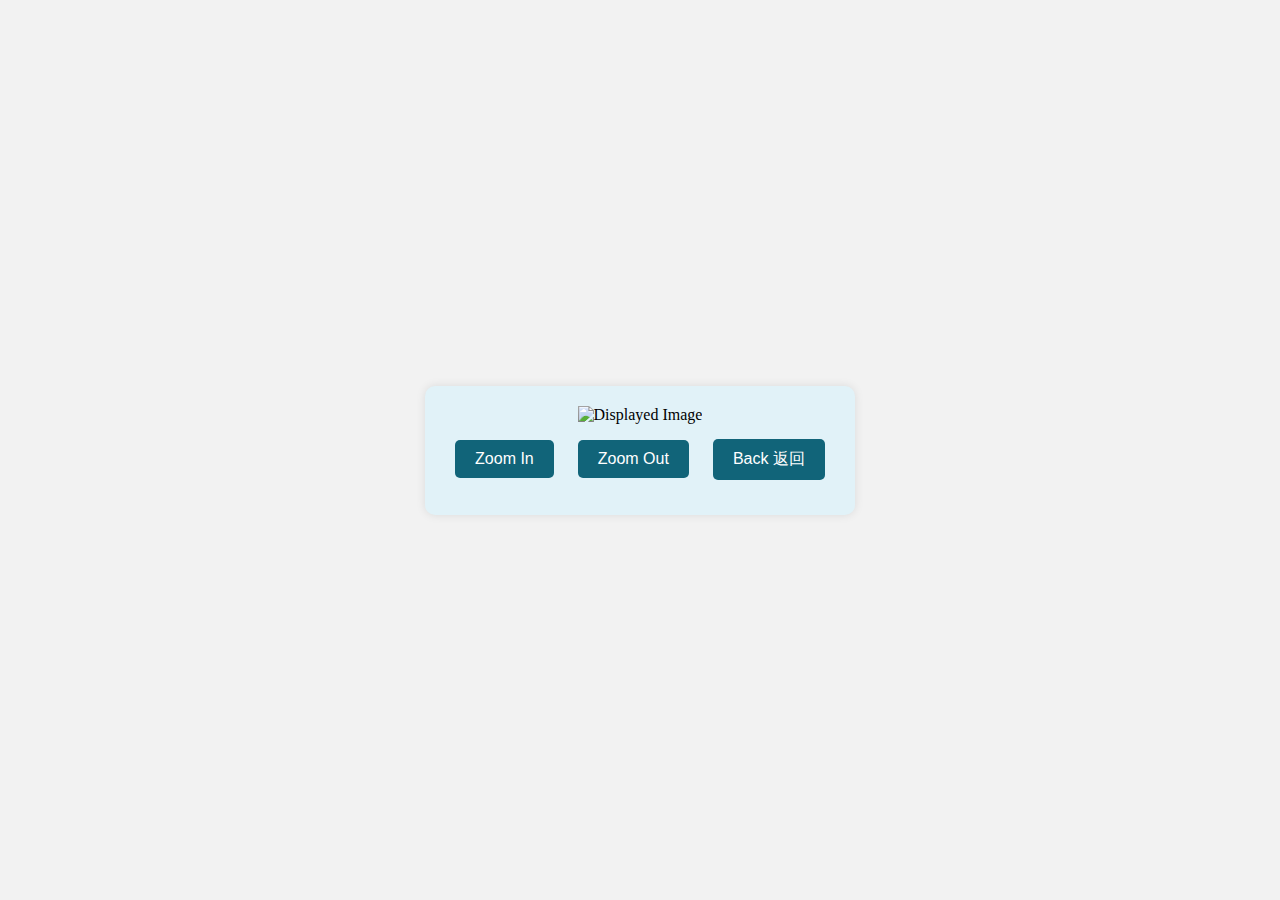
==== page1-1.html @ 06823af0 "Update html, css, style, fro zoom function" ====
<!DOCTYPE html>
<html lang="en">

<head>
    <meta charset="UTF-8">
    <meta name="viewport" content="width=device-width, initial-scale=1.0">
    <title>Image Display</title>
    <link rel="stylesheet" href="styles.css">
    <style>
        /* Add CSS for zoomed image */
        .image-container {
            text-align: center; /* Center the image horizontally */
            overflow: hidden; /* Hide overflow for zoom effect */
        }

        #displayedImage {
            max-width: 100%; /* Make the image responsive to screen size */
            height: auto; /* Maintain aspect ratio */
            transition: transform 0.3s ease; /* Add transition effect for smooth zooming */
        }

        /* Add styles for buttons */
        .zoomButton, .backButton {
            margin: 15px 10px; /* Add spacing between buttons */
            padding: 10px 20px; /* Set the padding to create a square button */
            background-color: #116479;
            color: white;
            border: none;
            border-radius: 5px;
            cursor: pointer;
            font-size: 16px;
            transition: background-color 0.3s ease;
        }

        .zoomButton:hover, .backButton:hover {
            transform: scale(1.1); /* Add a slight zoom effect on hover */
        }
    </style>
</head>

<body>
    <div class="container">
        <div class="content">
            <div class="image-container">
                <img id="displayedImage" src="" alt="Displayed Image">
            </div>
            <button class="zoomButton" id="zoomInButton">Zoom In</button>
            <button class="zoomButton" id="zoomOutButton">Zoom Out</button>
            <button class="backButton">Back 返回</button>
        </div>
    </div>
    <script src="script.js"></script>
</body>

</html>
---- styles.css ----
/* Reset default margin and padding for the body */
body {
    margin: 0;
    padding: 0;
    display: flex;
    justify-content: center;
    align-items: center;
    min-height: 100vh;
    background-color: #f2f2f2;
}

/* Center the content in a container */
.container {
    text-align: center;
    max-width: 600px;
    margin: 0 auto;
}

/* Style for the content section */
.content {
    background-color: rgb(225, 242, 248);
    padding: 20px;
    border-radius: 10px;
    box-shadow: 0 0 10px rgba(0, 0, 0, 0.1);
    width: 100%;
    box-sizing: border-box;
}



.logo {
    text-align: center;
    padding: 20px 0; /* Add padding to create space between logo and content */
    position: relative; /* Set position to relative */
    z-index: 2; /* Set a higher z-index to keep the logo above other elements */
}

.logo img {
    width: 200px; /* Set the width of your logo */
    height: auto; /* Maintain aspect ratio */
}


/* Additional styles for larger screens if needed */
@media (min-width: 768px) {
    .logo {
        padding: 30px 0; /* Adjust padding for larger screens */
    }

    .logo img {
        width: 200px; /* Adjust logo size for larger screens */
    }
}


/*#main-buttons-container {
    display: flex;
    flex-wrap: wrap;
    justify-content: center;
    max-width: 300px;
    margin: 0 auto;
}*/


/* Styles for the main buttons container */
#main-buttons-container {
    display: flex;
    flex-direction: column;
    align-items: center;
    margin-top: 20px; /* Add margin between content and buttons */
}




/* Button style for index.html */
.index-button {
    margin: 10px; /* Add spacing between buttons */
    padding: 10px 20px; /* Set the padding to create a small rectangular button */
    background-color: #3498db; /* Blue background color */
    color: white;
    border: none;
    border-radius: 5px;
    cursor: pointer;
    font-size: 16px;
    transition: background-color 0.3s ease;
}

.index-button:hover {
    background-color: #2980b9; /* Darker blue on hover */
}


/* Common button styles */
.button {
    margin: 15px 10px; /* Add spacing between buttons */
    padding: 10px 20px; /* Set the padding to create a square button */
    background-color: #116479;
    color: white;
    border: none;
    border-radius: 5px;
    cursor: pointer;
    display: inline-block;
    align-items: center;
    justify-content: center;
    max-width: 150px; /* Set maximum width for the button */
    /* height: 150px; Set the same height as the width to create a square button */
    box-sizing: border-box;
    text-decoration: none; /* Remove the underline style for anchor tags */
    text-align: center;  /*Center the text inside the button */
    /*word-wrap: break-word;  Allow words to be broken and wrap to the next line */
    line-height: 3; /* Adjust line height to reduce the gap between lines */
    overflow: hidden; /* Hide overflowing content */
    vertical-align: middle; /* Vertically align the button */
    white-space: pre-line; /* Allow text to wrap and break into multiple lines */
    font-size: 16px;
    transition: background-color 0.3s ease;
}

/* Optional: Add media queries for responsive design */

@media (min-width: 768px) {
    .button {
        /*max-width: 100%; /* Adjust maximum width for smaller screens */
        width: 150px; /* Adjust the width for larger screens if needed */
        height: 150px; /* Set the same height as the width for a square button */
    }
}


/*

.button {
    margin: 10px;
    padding: 20px;
    border: none;
    cursor: pointer;
    width: 150px;
    height: 150px;
    border-radius: 10px;
    text-align: center;
    line-height: 150px;
    font-size: 18px;
    transition: background-color 0.3s ease;
}*/

/* display image format */
.image-container {
    text-align: center; /* Center the image horizontally */
    /*overflow: hidden; /* Hide overflow for zoom effect */
}

#displayedImage {
    max-width: 100%; /* Make the image responsive to screen size */
    height: auto; /* Maintain aspect ratio */
    /*transition: transform 0.3s ease; /* Add transition effect for smooth zooming */
}



.button1 {
    background-color: #3498db;
    color: white;
}

.button2 {
    background-color: #2ecc71;
    color: white;
}

.button3 {
    background-color: #e74c3c;
    color: white;
}

.button4 {
    background-color: #f39c12;
    color: white;
}

.button:hover {
    transform: scale(1.1); /* Add a slight zoom effect on hover */
}




/* Additional styles for button2 */
#button2 {
    width: 200px;
    height: 80px;
    font-size: 18px;
    line-height: 80px;
}

#homeButton {
    margin-top: 20px; /* Add some space between the form button and other elements */
    padding: 15px 30px; /* Padding for the form button */
    background-color: #d3bb35; /* Green background color */
    color: #116479; /* White text color */
    border: none; /* Remove border */
    border-radius: 25px; /* Round the corners */
    cursor: pointer; /* Add a pointer cursor on hover */
    font-size: 16px; /* Font size for the form button */
    transition: background-color 0.3s ease; /* Smooth background color transition */

    /* Add hover effect */
    &:hover {
        background-color: #d3bb35; /* Darker green on hover */
    }

    /* Additional styles for larger screens if needed */
    @media (min-width: 768px) {
        font-size: 18px; /* Increase font size for larger screens */
        padding: 20px 40px; /* Adjust padding for larger screens */
    }
}

/* back button for page1-1.html */
#backButton {
    background-color: #3498db; /* Blue background color */
    color: white; /* White text color */
    border: none; /* Remove border */
    border-radius: 5px; /* Rounded corners */
    padding: 10px 20px; /* Add padding */
    cursor: pointer; /* Add a pointer cursor on hover */
    font-size: 16px; /* Font size */
    transition: background-color 0.3s ease; /* Smooth background color transition */

    /* Add hover effect */
    &:hover {
        background-color: #2980b9; /* Darker blue on hover */
    }
}


#formButton {
    margin-top: 20px; /* Add some space between the form button and other elements */
    padding: 10px 20px; /* Adjust padding for the form button */
    font-size: 14px; /* Reduce font size for the form button */
    border-radius: 10px; /* Optional: Round the corners */
    cursor: pointer; /* Add a pointer cursor on hover */
    background-color: #4CAF50; /* Green background color */
    color: white; /* White text color */
    border: none; /* Remove border */
    transition: background-color 0.3s ease; /* Smooth background color transition */

    /* Add hover effect */
    &:hover {
        background-color: #45a049; /* Darker green on hover */
    }

    /* Additional styles for larger screens if needed */
    @media (min-width: 768px) {
        font-size: 16px; /* Increase font size for larger screens */
        padding: 15px 30px; /* Adjust padding for larger screens */
    }
}

#googleButton {
    margin-top: 20px; /* Add some space between the form button and other elements */
    padding: 10px 20px; /* Adjust padding for the form button */
    font-size: 14px; /* Reduce font size for the form button */
    border-radius: 10px; /* Optional: Round the corners */
    cursor: pointer; /* Add a pointer cursor on hover */
    background-color: #4CAF50; /* Green background color */
    color: white; /* White text color */
    border: none; /* Remove border */
    transition: background-color 0.3s ease; /* Smooth background color transition */

    /* Add hover effect */
    &:hover {
        background-color: #45a049; /* Darker green on hover */
    }

    /* Additional styles for larger screens if needed */
    @media (min-width: 768px) {
        font-size: 16px; /* Increase font size for larger screens */
        padding: 15px 30px; /* Adjust padding for larger screens */
    }
}

#suggestButton {
    margin-top: 20px; /* Add some space between the form button and other elements */
    padding: 10px 20px; /* Adjust padding for the form button */
    font-size: 14px; /* Reduce font size for the form button */
    border-radius: 10px; /* Optional: Round the corners */
    cursor: pointer; /* Add a pointer cursor on hover */
    background-color: #4CAF50; /* Green background color */
    color: white; /* White text color */
    border: none; /* Remove border */
    transition: background-color 0.3s ease; /* Smooth background color transition */

    /* Add hover effect */
    &:hover {
        background-color: #45a049; /* Darker green on hover */
    }

    /* Additional styles for larger screens if needed */
    @media (min-width: 768px) {
        font-size: 16px; /* Increase font size for larger screens */
        padding: 15px 30px; /* Adjust padding for larger screens */
    }
}



.button-container {
    position: relative; /* Set position to relative for the button container */
    z-index: 1; /* Set a lower z-index than the logo to keep buttons below the logo */
}


.title-container {
    margin-bottom: 20px; /* Add margin between the titles and the button */
}

.slideshow-container {
    max-width: 100%;
    position: relative;
    margin: auto;
    margin-top: 20px; /* Add margin between the titles and the slideshow */
}





.mySlides {
    display: none;
}

.mySlides img {
    width: 100%;
    height: auto;
}

#homeButton {
    margin-top: 20px;
    padding: 15px 30px;
    background-color: #d3bb35;
    color: #116479;
    border: none;
    border-radius: 25px;
    cursor: pointer;
    font-size: 16px;
    transition: background-color 0.3s ease;
}

#homeButton:hover {
    background-color: #d3bb35;
}

.button {
    margin: 15px 10px;
    padding: 10px 20px;
    background-color: #116479;
    color: white;
    border: none;
    border-radius: 5px;
    cursor: pointer;
    font-size: 16px;
    transition: background-color 0.3s ease;
}

.button:hover {
    transform: scale(1.1);
}
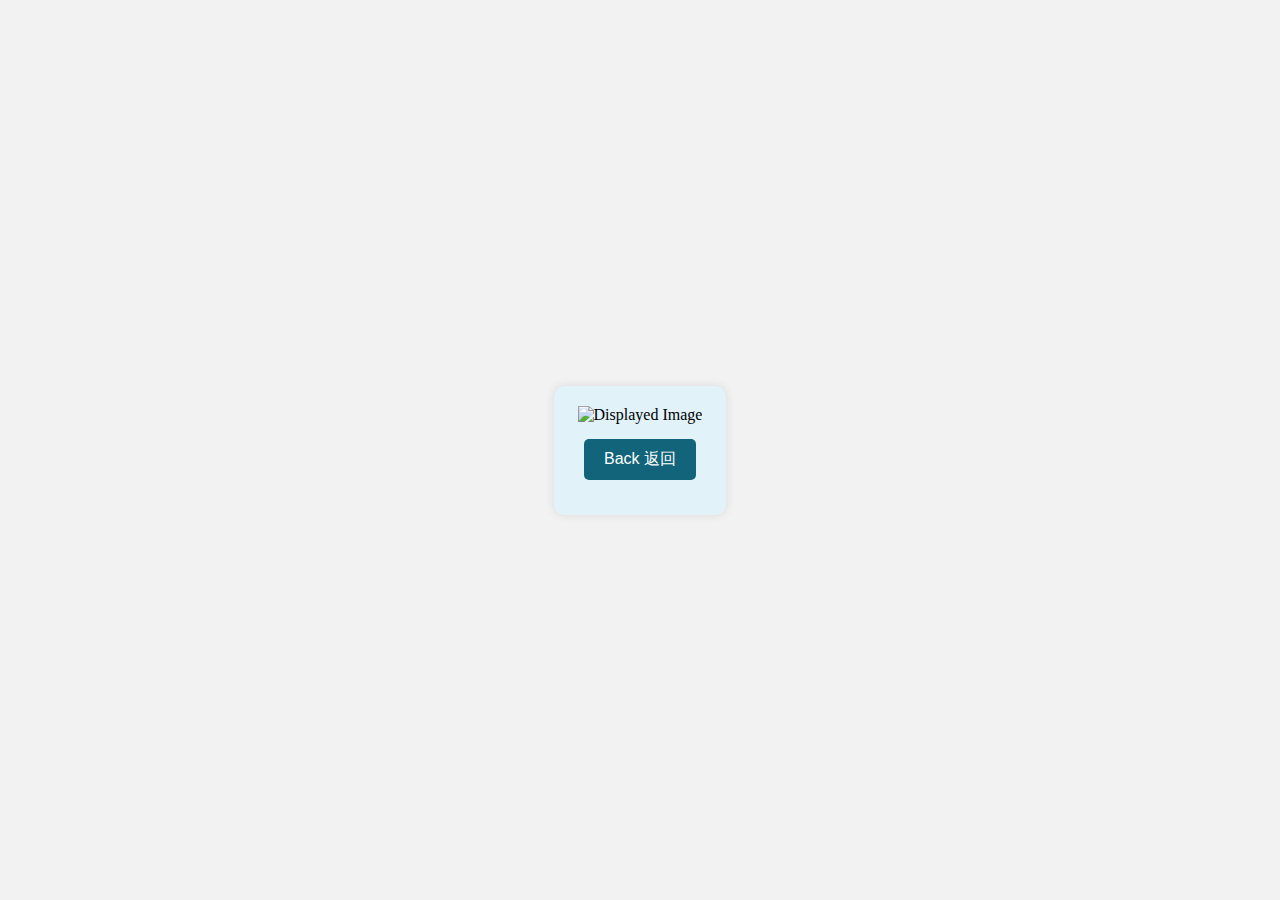
==== commit dafc8716: "Update script & html" ====
--- a/page1-1.html
+++ b/page1-1.html
@@ -36,6 +36,7 @@
             transform: scale(1.1); /* Add a slight zoom effect on hover */
         }
     </style>
+    <script src="script.js"></script>
 </head>
 
 <body>
@@ -44,12 +45,12 @@
             <div class="image-container">
                 <img id="displayedImage" src="" alt="Displayed Image">
             </div>
-            <button class="zoomButton" id="zoomInButton">Zoom In</button>
-            <button class="zoomButton" id="zoomOutButton">Zoom Out</button>
+
             <button class="backButton">Back 返回</button>
         </div>
     </div>
-    <script src="script.js"></script>
+    
+    <script src="gesture.js"></script>
 </body>
 
 </html>
--- a/styles.css
+++ b/styles.css
@@ -27,7 +27,6 @@
 }
 
 
-
 .logo {
     text-align: center;
     padding: 20px 0; /* Add padding to create space between logo and content */
@@ -71,8 +70,6 @@
 }
 
 
-
-
 /* Button style for index.html */
 .index-button {
     margin: 10px; /* Add spacing between buttons */
@@ -89,6 +86,103 @@
 .index-button:hover {
     background-color: #2980b9; /* Darker blue on hover */
 }
+
+
+/* Popup container */
+.popup {
+    position: relative;
+    display: inline-block;
+    cursor: pointer;
+  }
+  
+  /* The actual popup (appears on top) */
+  .popup .popuptext {
+    visibility: hidden;
+    width: 160px;
+    background-color: #555;
+    color: #fff;
+    text-align: center;
+    border-radius: 6px;
+    padding: 8px 0;
+    position: absolute;
+    z-index: 1;
+    bottom: 125%;
+    left: 50%;
+    margin-left: -80px;
+  }
+  
+  /* Popup arrow */
+  .popup .popuptext::after {
+    content: "";
+    position: absolute;
+    top: 100%;
+    left: 50%;
+    margin-left: -5px;
+    border-width: 5px;
+    border-style: solid;
+    border-color: #555 transparent transparent transparent;
+  }
+  
+
+
+
+
+
+/* Smiley face */
+.popup .smiley-face {
+    width: 40px;
+    height: 20px;
+    background-color: yellow;
+    border-radius: 50%;
+    position: absolute;
+    bottom: 100%;
+    left: 50%;
+    transform: translateX(-50%);
+    display: flex;
+    align-items: center;
+    justify-content: space-between;
+}
+
+.popup .smiley-face .eye {
+    width: 10px;
+    height: 10px;
+    background-color: black;
+    border-radius: 50%;
+}
+
+.popup .smiley-face .mouth {
+    width: 20px;
+    height: 4px;
+    background-color: black;
+    border-radius: 50%;
+}
+
+
+
+
+
+  /* Toggle this class when clicking on the popup container (hide and show the popup) */
+  .popup .show {
+    visibility: visible;
+    -webkit-animation: fadeIn 1s;
+    animation: fadeIn 1s
+  }
+  
+
+  
+  /* Add animation (fade in the popup) */
+  @-webkit-keyframes fadeIn {
+    from {opacity: 0;}
+    to {opacity: 1;}
+  }
+  
+  @keyframes fadeIn {
+    from {opacity: 0;}
+    to {opacity:1 ;}
+  }
+
+
+
 
 
 /* Common button styles */
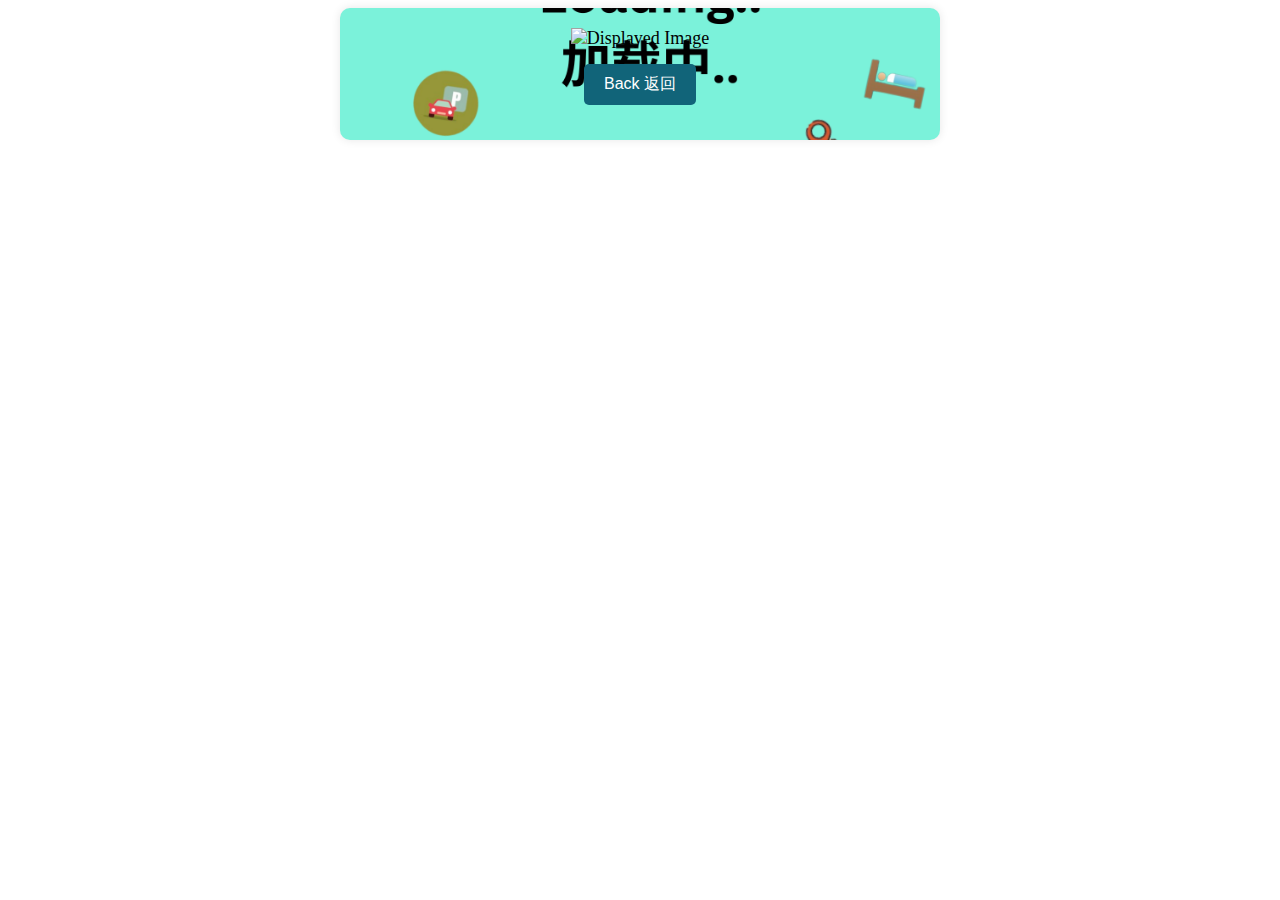
==== commit 674f6912: "Update new css file new iamage" ====
--- a/page1-1.html
+++ b/page1-1.html
@@ -5,7 +5,7 @@
     <meta charset="UTF-8">
     <meta name="viewport" content="width=device-width, initial-scale=1.0">
     <title>Image Display</title>
-    <link rel="stylesheet" href="styles.css">
+    <link rel="stylesheet" href="styleGuide-1.css">
     <style>
         /* Add CSS for zoomed image */
         .image-container {
--- a/styleGuide-1.css
+++ b/styleGuide-1.css
@@ -0,0 +1,155 @@
+
+/* Common button styles */
+.button {
+    margin: 15px 10px; /* Add spacing between buttons */
+    padding: 10px 20px; /* Set the padding to create a square button */
+    background-color: #116479;
+    color: white;
+    border: none;
+    border-radius: 5px;
+    cursor: pointer;
+    display: inline-block;
+    align-items: center;
+    justify-content: center;
+    width: 110px; /* Set maximum width for the button */
+    height: 120px; /* Set the same height as the width to create a square button */
+    box-sizing: border-box;
+    text-decoration: none; /* Remove the underline style for anchor tags */
+    text-align: center;  /*Center the text inside the button */
+    /*word-wrap: break-word;  Allow words to be broken and wrap to the next line */
+    line-height: 3; /* Adjust line height to reduce the gap between lines */
+    overflow: hidden; /* Hide overflowing content */
+    vertical-align: middle; /* Vertically align the button */
+    white-space: pre-line; /* Allow text to wrap and break into multiple lines */
+    font-size: 13px;
+    transition: background-color 0.3s ease;
+}
+
+/* Optional: Add media queries for responsive design */
+
+@media (min-width: 768px) {
+    .button {
+        /*max-width: 100%; /* Adjust maximum width for smaller screens */
+        width: 120px; /* Adjust the width for larger screens if needed */
+        height: 120px; /* Set the same height as the width for a square button */
+    }
+}
+
+
+/* Center the content in a container */
+.container {
+    text-align: center;
+    max-width: 600px;
+    margin: 0 auto;
+}
+
+
+/* Center the content in a container */
+.container {
+    text-align: center;
+    max-width: 600px;
+    margin: 0 auto;
+}
+
+/* Style for the content section */
+.content {
+    background-image: url('images/Copy of backgroundSecond.png'); /* Path to your background image */
+    background-size: cover;
+    background-repeat: no-repeat;
+    background-position: center center;
+    
+    background-color: rgb(123, 242, 218); /* tiffany green 123, 242, 218 */
+    padding: 20px;
+    border-radius: 10px;
+    box-shadow: 0 0 10px rgba(0, 0, 0, 0.1);
+    width: 100%;
+    box-sizing: border-box;
+}
+
+/* Add this CSS rule to set the maximum width for the content logo */
+.content img {
+    max-width: 100%; /* Set the maximum width to 100% of the parent container */
+    height: auto; /* Maintain aspect ratio */
+}
+
+
+/* Adjust the font size of headings and other text inside the .content div */
+.content {
+    font-size: 18px; /* Set the base font size for .content */
+}
+
+.content h1 {
+    font-size: 22px; /* Set the font size for <h1> inside .content */
+}
+
+.content h2 {
+    font-size: 22px; /* Set the font size for <h2> inside .content */
+}
+
+
+
+
+/* display image format */
+.image-container {
+    text-align: center; /* Center the image horizontally */
+    /*overflow: hidden; /* Hide overflow for zoom effect */
+}
+
+#displayedImage {
+    max-width: 100%; /* Make the image responsive to screen size */
+    height: auto; /* Maintain aspect ratio */
+    /*transition: transform 0.3s ease; /* Add transition effect for smooth zooming */
+}
+
+
+
+
+
+/* Additional styles for button2 */
+#button2 {
+    width: 200px;
+    height: 80px;
+    font-size: 18px;
+    line-height: 80px;
+}
+
+#homeButton {
+    margin-top: 20px; /* Add some space between the form button and other elements */
+    padding: 15px 30px; /* Padding for the form button */
+    background-color: #d3bb35; /* Green background color */
+    color: #116479; /* White text color */
+    border: none; /* Remove border */
+    border-radius: 25px; /* Round the corners */
+    cursor: pointer; /* Add a pointer cursor on hover */
+    font-size: 16px; /* Font size for the form button */
+    transition: background-color 0.3s ease; /* Smooth background color transition */
+
+    /* Add hover effect */
+    &:hover {
+        background-color: #d3bb35; /* Darker green on hover */
+    }
+
+
+}
+
+/* back button for page1-1.html */
+#backButton {
+    background-color: #3498db; /* Blue background color */
+    color: white; /* White text color */
+    border: none; /* Remove border */
+    border-radius: 5px; /* Rounded corners */
+    padding: 10px 20px; /* Add padding */
+    cursor: pointer; /* Add a pointer cursor on hover */
+    font-size: 16px; /* Font size */
+    transition: background-color 0.3s ease; /* Smooth background color transition */
+
+    /* Add hover effect */
+    &:hover {
+        background-color: #2980b9; /* Darker blue on hover */
+    }
+}
+
+
+
+
+
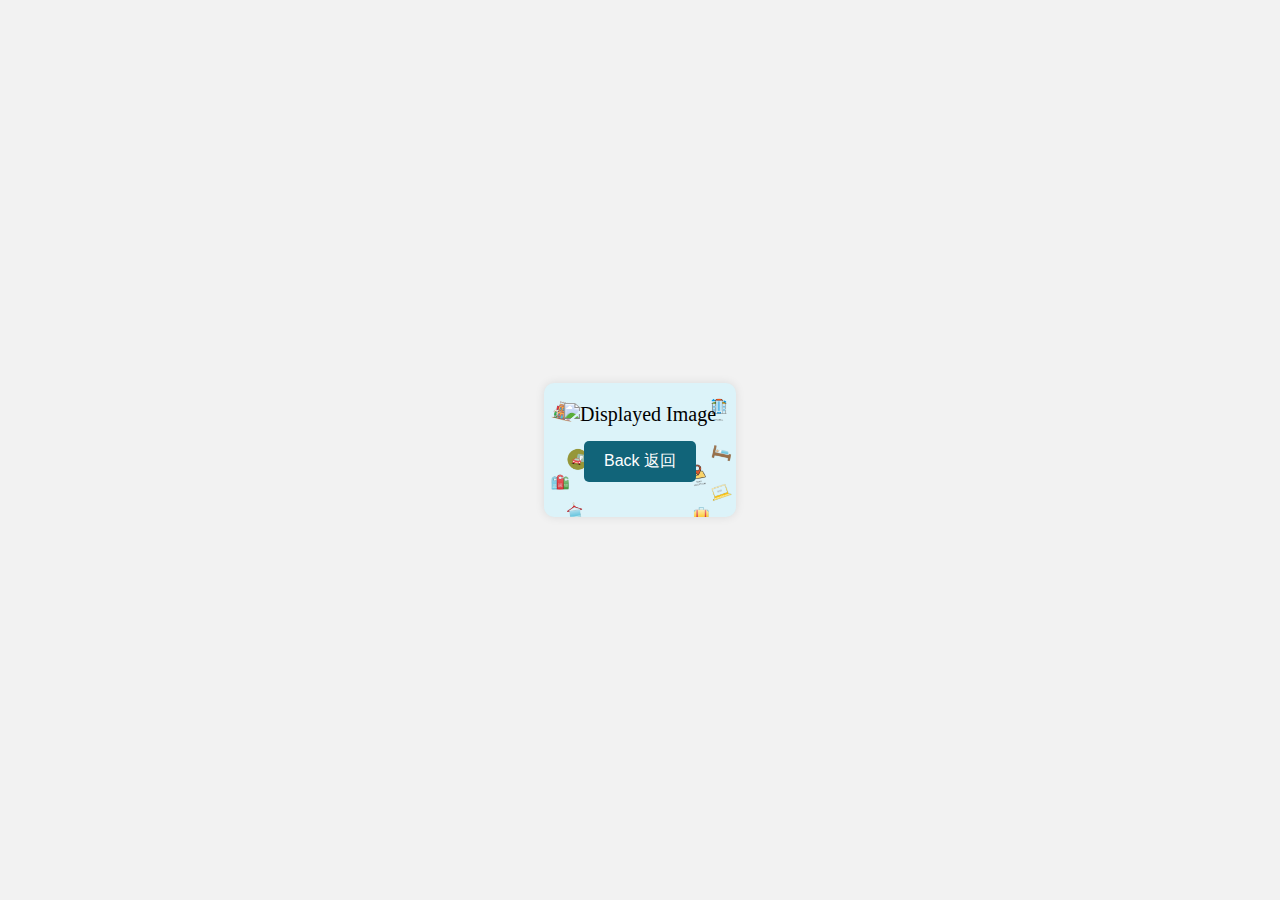
==== commit f00ca31e: "Update all html, css" ====
--- a/page1-1.html
+++ b/page1-1.html
@@ -5,7 +5,7 @@
     <meta charset="UTF-8">
     <meta name="viewport" content="width=device-width, initial-scale=1.0">
     <title>Image Display</title>
-    <link rel="stylesheet" href="styleGuide-1.css">
+    <link rel="stylesheet" href="styles.css">
     <style>
         /* Add CSS for zoomed image */
         .image-container {
--- a/styles.css
+++ b/styles.css
@@ -0,0 +1,553 @@
+/* Reset default margin and padding for the body */
+body {
+    margin: 0;
+    padding: 0;
+    display: flex;
+    justify-content: center;
+    align-items: center;
+    min-height: 100vh;
+    background-color: #f2f2f2;
+}
+
+/* Center the content in a container */
+.container {
+    text-align: center;
+    max-width: 600px;
+    margin: 0 auto;
+}
+
+/* Style for the content section */
+.content {
+    background-image: url('images/backgroundFirst.png'); /* Path to your background image */
+    background-size: cover;
+    background-repeat: no-repeat;
+    background-position: center center;
+    
+    background-color: rgb(225, 242, 248);
+    padding: 20px;
+    border-radius: 10px;
+    box-shadow: 0 0 10px rgba(0, 0, 0, 0.1);
+    width: 100%;
+    box-sizing: border-box;
+}
+
+/* Add this CSS rule to set the maximum width for the content logo */
+.content img {
+    max-width: 80%; /* Set the maximum width to 100% of the parent container */
+    height: auto; /* Maintain aspect ratio */
+}
+
+
+/* Adjust the font size of headings and other text inside the .content div */
+.content {
+    font-size: 18px; /* Set the base font size for .content */
+}
+
+.content h1 {
+    font-size: 22px; /* Set the font size for <h1> inside .content */
+}
+
+.content h2 {
+    font-size: 22px; /* Set the font size for <h2> inside .content */
+}
+
+#main-buttons-container {
+    font-size: 16px; /* Set the font size for buttons inside #main-buttons-container */
+}
+
+/* Optional: You can adjust font sizes for larger screens using media queries */
+@media (min-width: 768px) {
+    .content {
+        font-size: 20px; /* Increase base font size for larger screens */
+    }
+
+    .content h1 {
+        font-size: 28px; /* Increase font size for <h1> on larger screens */
+    }
+
+    .content h2 {
+        font-size: 28px; /* Increase font size for <h2> on larger screens */
+    }
+
+    #main-buttons-container {
+        font-size: 18px; /* Increase font size for buttons on larger screens */
+    }
+}
+
+
+
+
+/* Style for the logo section */
+.logo {
+    text-align: center;
+    padding: 20px 0; /* Add padding to create space between logo and content */
+    position: relative; /* Set position to relative */
+    z-index: 2; /* Set a higher z-index to keep the logo above other elements */
+}
+
+.logo img {
+    width: 200px; /* Set the width of your logo */
+    height: auto; /* Maintain aspect ratio */
+}
+
+
+/* Additional styles for larger screens if needed */
+@media (min-width: 768px) {
+    .logo {
+        padding: 30px 0; /* Adjust padding for larger screens */
+    }
+
+    .logo img {
+        width: 200px; /* Adjust logo size for larger screens */
+    }
+}
+
+
+/*#main-buttons-container {
+    display: flex;
+    flex-wrap: wrap;
+    justify-content: center;
+    max-width: 300px;
+    margin: 0 auto;
+}*/
+
+
+/* Styles for the main buttons container */
+#main-buttons-container {
+    display: flex;
+    flex-direction: column;
+    align-items: center;
+    margin-top: 20px; /* Add margin between content and buttons */
+}
+
+
+/* Button style for index.html */
+.index-button {
+    margin: 10px; /* Add spacing between buttons */
+    padding: 10px 20px; /* Set the padding to create a small rectangular button */
+    background-color: #3498db; /* Blue background color */
+    color: white;
+    border: none;
+    border-radius: 5px;
+    cursor: pointer;
+    font-size: 16px;
+    transition: background-color 0.3s ease;
+}
+
+.index-button:hover {
+    background-color: #2980b9; /* Darker blue on hover */
+}
+
+
+/* Popup container */
+.popup {
+    position: relative;
+    display: inline-block;
+    cursor: pointer;
+  }
+  
+  /* The actual popup (appears on top) */
+  .popup .popuptext {
+    visibility: hidden;
+    width: 160px;
+    background-color: #555;
+    color: #fff;
+    text-align: center;
+    border-radius: 6px;
+    padding: 8px 0;
+    position: absolute;
+    z-index: 1;
+    bottom: 125%;
+    left: 50%;
+    margin-left: -80px;
+  }
+  
+  /* Popup arrow */
+  .popup .popuptext::after {
+    content: "";
+    position: absolute;
+    top: 100%;
+    left: 50%;
+    margin-left: -5px;
+    border-width: 5px;
+    border-style: solid;
+    border-color: #555 transparent transparent transparent;
+  }
+  
+
+
+
+
+
+/* Smiley face */
+.popup .smiley-face {
+    width: 40px;
+    height: 20px;
+    background-color: yellow;
+    border-radius: 50%;
+    position: absolute;
+    bottom: 100%;
+    left: 50%;
+    transform: translateX(-50%);
+    display: flex;
+    align-items: center;
+    justify-content: space-between;
+}
+
+.popup .smiley-face .eye {
+    width: 10px;
+    height: 10px;
+    background-color: black;
+    border-radius: 50%;
+}
+
+.popup .smiley-face .mouth {
+    width: 20px;
+    height: 4px;
+    background-color: black;
+    border-radius: 50%;
+}
+
+
+
+
+
+  /* Toggle this class when clicking on the popup container (hide and show the popup) */
+  .popup .show {
+    visibility: visible;
+    -webkit-animation: fadeIn 1s;
+    animation: fadeIn 1s
+  }
+  
+
+  
+  /* Add animation (fade in the popup) */
+  @-webkit-keyframes fadeIn {
+    from {opacity: 0;}
+    to {opacity: 1;}
+  }
+  
+  @keyframes fadeIn {
+    from {opacity: 0;}
+    to {opacity:1 ;}
+  }
+
+
+
+
+
+/* Common button styles */
+.button {
+    margin: 15px 10px; /* Add spacing between buttons */
+    padding: 10px 20px; /* Set the padding to create a square button */
+    background-color: #116479;
+    color: white;
+    border: none;
+    border-radius: 5px;
+    cursor: pointer;
+    display: inline-block;
+    align-items: center;
+    justify-content: center;
+    width: 130px; /* Set maximum width for the button */
+    height: 130px;  /* Set the same height as the width to create a square button */
+    box-sizing: border-box;
+    text-decoration: none; /* Remove the underline style for anchor tags */
+    text-align: center;  /*Center the text inside the button */
+    /*word-wrap: break-word;  Allow words to be broken and wrap to the next line */
+    line-height: 3; /* Adjust line height to reduce the gap between lines */
+    overflow: hidden; /* Hide overflowing content */
+    vertical-align: middle; /* Vertically align the button */
+    white-space: pre-line; /* Allow text to wrap and break into multiple lines */
+    font-size: 13px;
+    transition: background-color 0.3s ease;
+}
+
+/* Optional: Add media queries for responsive design */
+
+@media (min-width: 768px) {
+    .button {
+        /*max-width: 100%; /* Adjust maximum width for smaller screens */
+        width: 150px; /* Adjust the width for larger screens if needed */
+        height: 150px; /* Set the same height as the width for a square button */
+    }
+}
+
+
+/*
+
+.button {
+    margin: 10px;
+    padding: 20px;
+    border: none;
+    cursor: pointer;
+    width: 150px;
+    height: 150px;
+    border-radius: 10px;
+    text-align: center;
+    line-height: 150px;
+    font-size: 18px;
+    transition: background-color 0.3s ease;
+}*/
+
+/* display image format */
+.image-container {
+    text-align: center; /* Center the image horizontally */
+    /*overflow: hidden; /* Hide overflow for zoom effect */
+}
+
+#displayedImage {
+    max-width: 100%; /* Make the image responsive to screen size */
+    height: auto; /* Maintain aspect ratio */
+    /*transition: transform 0.3s ease; /* Add transition effect for smooth zooming */
+}
+
+
+
+.button1 {
+    background-color: #3498db;
+    color: white;
+}
+
+.button2 {
+    background-color: #2ecc71;
+    color: white;
+}
+
+.button3 {
+    background-color: #e74c3c;
+    color: white;
+}
+
+.button4 {
+    background-color: #f39c12;
+    color: white;
+}
+
+.button:hover {
+    transform: scale(1.1); /* Add a slight zoom effect on hover */
+}
+
+
+
+
+/* Additional styles for button2 */
+#button2 {
+    width: 200px;
+    height: 80px;
+    font-size: 18px;
+    line-height: 80px;
+}
+
+#homeButton {
+    margin-top: 20px; /* Add some space between the form button and other elements */
+    padding: 15px 30px; /* Padding for the form button */
+    background-color: #d3bb35; /* Green background color */
+    color: #116479; /* White text color */
+    border: none; /* Remove border */
+    border-radius: 25px; /* Round the corners */
+    cursor: pointer; /* Add a pointer cursor on hover */
+    font-size: 16px; /* Font size for the form button */
+    transition: background-color 0.3s ease; /* Smooth background color transition */
+
+    /* Add hover effect */
+    &:hover {
+        background-color: #d3bb35; /* Darker green on hover */
+    }
+
+    /* Additional styles for larger screens if needed */
+    @media (min-width: 768px) {
+        font-size: 18px; /* Increase font size for larger screens */
+        padding: 20px 40px; /* Adjust padding for larger screens */
+    }
+}
+
+/* back button for page1-1.html */
+#backButton {
+    background-color: #3498db; /* Blue background color */
+    color: white; /* White text color */
+    border: none; /* Remove border */
+    border-radius: 5px; /* Rounded corners */
+    padding: 10px 20px; /* Add padding */
+    cursor: pointer; /* Add a pointer cursor on hover */
+    font-size: 16px; /* Font size */
+    transition: background-color 0.3s ease; /* Smooth background color transition */
+
+    /* Add hover effect */
+    &:hover {
+        background-color: #2980b9; /* Darker blue on hover */
+    }
+}
+
+
+#formButton {
+    margin-top: 20px; /* Add some space between the form button and other elements */
+    padding: 10px 20px; /* Adjust padding for the form button */
+    font-size: 14px; /* Reduce font size for the form button */
+    border-radius: 10px; /* Optional: Round the corners */
+    cursor: pointer; /* Add a pointer cursor on hover */
+    background-color: #4CAF50; /* Green background color */
+    color: white; /* White text color */
+    border: none; /* Remove border */
+    transition: background-color 0.3s ease; /* Smooth background color transition */
+
+    /* Add hover effect */
+    &:hover {
+        background-color: #45a049; /* Darker green on hover */
+    }
+
+    /* Additional styles for larger screens if needed */
+    @media (min-width: 768px) {
+        font-size: 16px; /* Increase font size for larger screens */
+        padding: 15px 30px; /* Adjust padding for larger screens */
+    }
+}
+
+#googleButton {
+    margin-top: 20px; /* Add some space between the form button and other elements */
+    padding: 10px 20px; /* Adjust padding for the form button */
+    font-size: 14px; /* Reduce font size for the form button */
+    border-radius: 10px; /* Optional: Round the corners */
+    cursor: pointer; /* Add a pointer cursor on hover */
+    background-color: #4CAF50; /* Green background color */
+    color: white; /* White text color */
+    border: none; /* Remove border */
+    transition: background-color 0.3s ease; /* Smooth background color transition */
+
+    /* Add hover effect */
+    &:hover {
+        background-color: #45a049; /* Darker green on hover */
+    }
+
+    /* Additional styles for larger screens if needed */
+    @media (min-width: 768px) {
+        font-size: 16px; /* Increase font size for larger screens */
+        padding: 15px 30px; /* Adjust padding for larger screens */
+    }
+}
+
+#suggestButton {
+    margin-top: 20px; /* Add some space between the form button and other elements */
+    padding: 10px 20px; /* Adjust padding for the form button */
+    font-size: 14px; /* Reduce font size for the form button */
+    border-radius: 10px; /* Optional: Round the corners */
+    cursor: pointer; /* Add a pointer cursor on hover */
+    background-color: #4CAF50; /* Green background color */
+    color: white; /* White text color */
+    border: none; /* Remove border */
+    transition: background-color 0.3s ease; /* Smooth background color transition */
+
+    /* Add hover effect */
+    &:hover {
+        background-color: #45a049; /* Darker green on hover */
+    }
+
+    /* Additional styles for larger screens if needed */
+    @media (min-width: 768px) {
+        font-size: 16px; /* Increase font size for larger screens */
+        padding: 15px 30px; /* Adjust padding for larger screens */
+    }
+}
+
+
+
+/* CSS for prevButton and nextButton */
+.prevButton,
+.nextButton {
+    margin-top: 20px;
+    padding: 15px 30px;
+    background-color: #d33bb2;
+    color: #0b5061;
+    border: none;
+    border-radius: 25px;
+    cursor: pointer;
+    font-size: 18px;
+    transition: background-color 0.3s ease;
+    outline: none; /* Remove outline on focus for better visual appearance */
+}
+
+.prevButton:hover,
+.nextButton:hover {
+    background-color: #b7df26; /* Change background color on hover */
+    color: white;
+}
+
+/* Optional: Add a box shadow for a subtle 3D effect */
+.prevButton,
+.nextButton {
+    box-shadow: 0px 4px 10px rgba(0, 0, 0, 0.1);
+}
+
+/* Optional: Increase font size and padding for larger screens */
+@media (min-width: 768px) {
+    .prevButton,
+    .nextButton {
+        font-size: 18px;
+        padding: 10px 20px;
+    }
+}
+
+
+
+
+
+.button-container {
+    position: relative; /* Set position to relative for the button container */
+    z-index: 1; /* Set a lower z-index than the logo to keep buttons below the logo */
+}
+
+
+.title-container {
+    margin-bottom: 20px; /* Add margin between the titles and the button */
+}
+
+.slideshow-container {
+    max-width: 100%;
+    position: relative;
+    margin: auto;
+    margin-top: 20px; /* Add margin between the titles and the slideshow */
+}
+
+
+
+
+
+.mySlides {
+    display: none;
+}
+
+.mySlides img {
+    width: 100%;
+    height: auto;
+}
+
+#homeButton {
+    margin-top: 20px;
+    padding: 15px 30px;
+    background-color: #d3bb35;
+    color: #116479;
+    border: none;
+    border-radius: 25px;
+    cursor: pointer;
+    font-size: 16px;
+    transition: background-color 0.3s ease;
+}
+
+#homeButton:hover {
+    background-color: #d3bb35;
+}
+
+.button {
+    margin: 15px 10px;
+    padding: 10px 20px;
+    background-color: #116479;
+    color: white;
+    border: none;
+    border-radius: 5px;
+    cursor: pointer;
+    font-size: 16px;
+    transition: background-color 0.3s ease;
+}
+
+.button:hover {
+    transform: scale(1.1);
+}